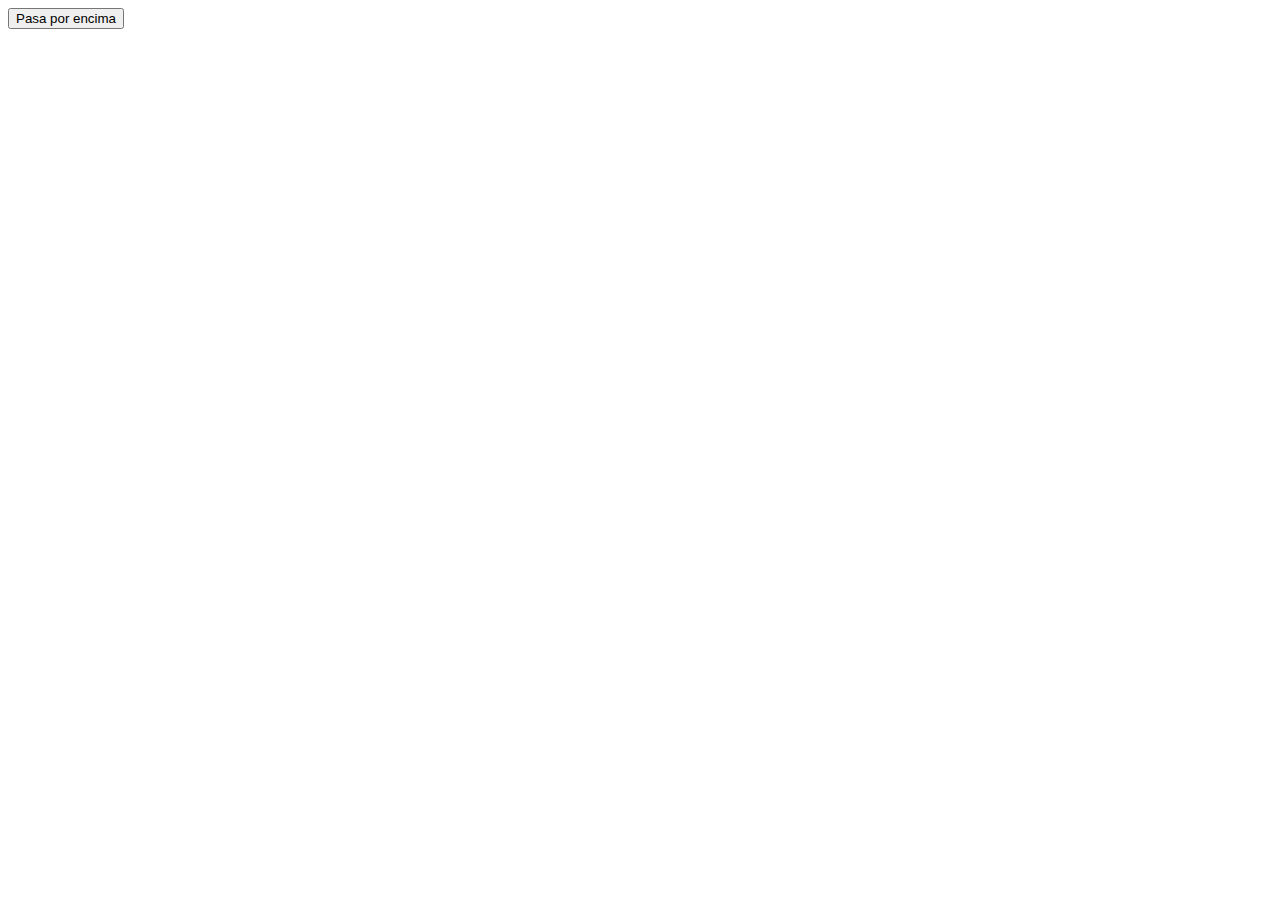
==== ejercicio11/index.html @ 4f3f246e "Add files via upload" ====
<!DOCTYPE html>
<html lang="en">
<head>
    <meta charset="UTF-8">
    <meta http-equiv="X-UA-Compatible" content="IE=edge">
    <meta name="viewport" content="width=device-width, initial-scale=1.0">
    <link rel="stylesheet" href="/css/style.css">
    <title>Selectores, pseudo-clases y pseudo-elementos en CSS</title>
</head>
<body>
    <div>
        <input type="button" value="Pasa por encima" class="boton">
    </div>
    
    
</body>
</html>
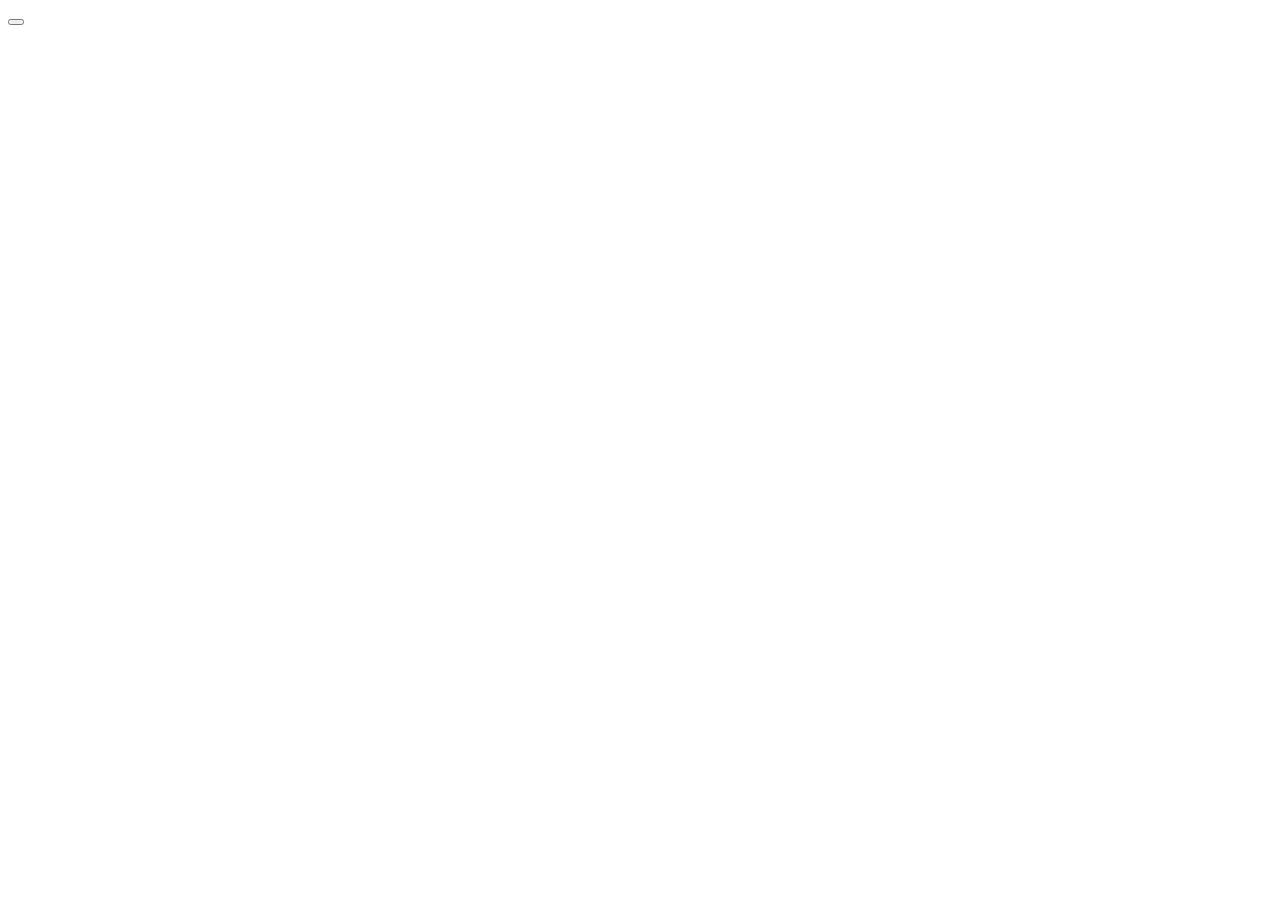
==== commit af0048f4: "Add files via upload" ====
--- a/ejercicio11/index.html
+++ b/ejercicio11/index.html
@@ -9,9 +9,7 @@
 </head>
 <body>
     <div>
-        <input type="button" value="Pasa por encima" class="boton">
+        <button class="boton"></button>
     </div>
-    
-    
 </body>
 </html>